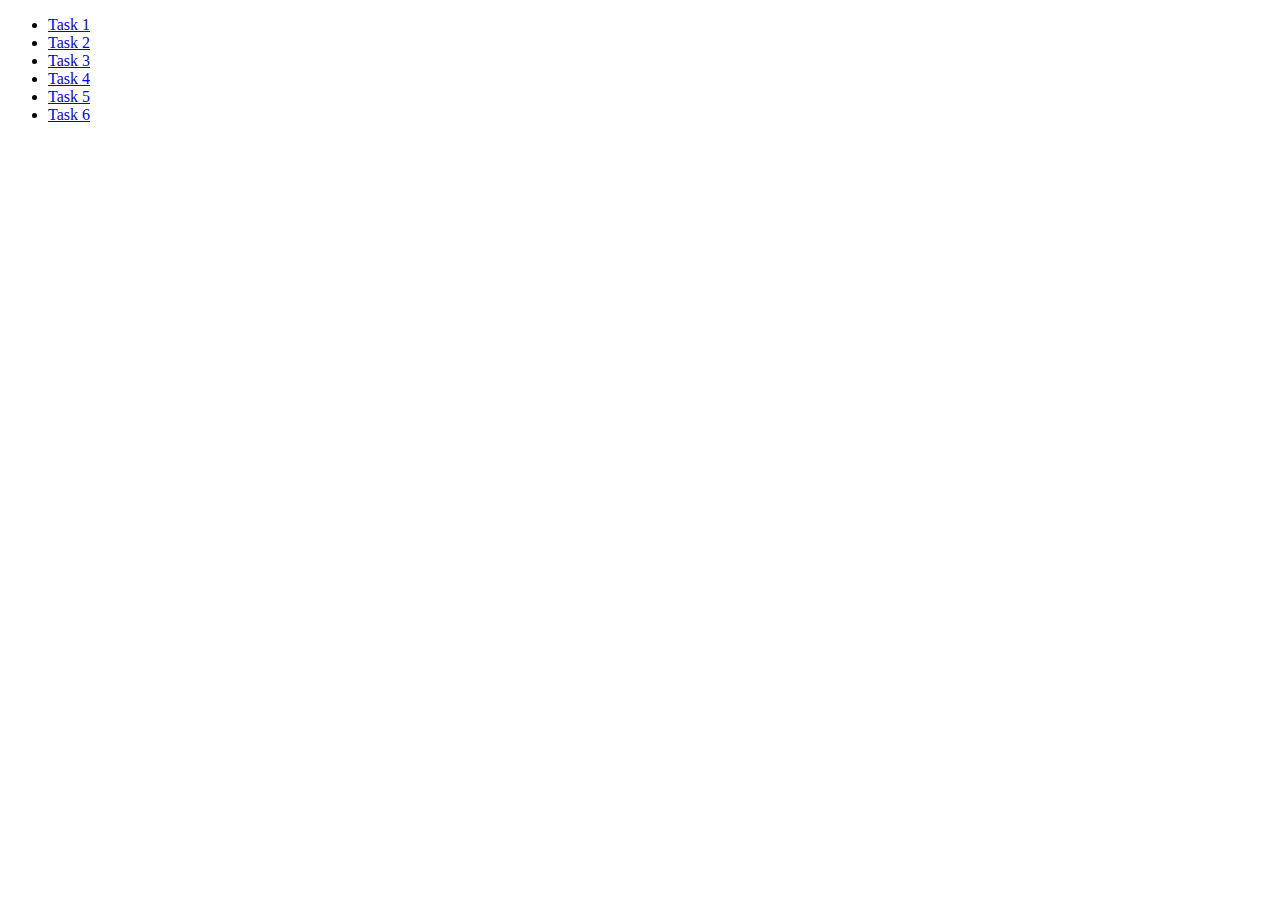
==== index.html @ 160079cd "Create index.html" ====
<!DOCTYPE html>
<html lang="en">

<head>
    <meta charset="UTF-8" />
    <meta http-equiv="X-UA-Compatible" content="IE=edge" />
    <meta name="viewport" content="width=device-width, initial-scale=1.0" />
    <title>Homework 7</title>
    <link rel="stylesheet" href="./css/common.css" />
</head>

<body>
    <ul>
        <li><a href="./task-1.html">Task 1</a></li>
        <li><a href="./task-2.html">Task 2</a></li>
        <li><a href="./task-3.html">Task 3</a></li>
        <li><a href="./task-4.html">Task 4</a></li>
        <li><a href="./task-5.html">Task 5</a></li>
        <li><a href="./task-6.html">Task 6</a></li>
    </ul>
</body>

</html>
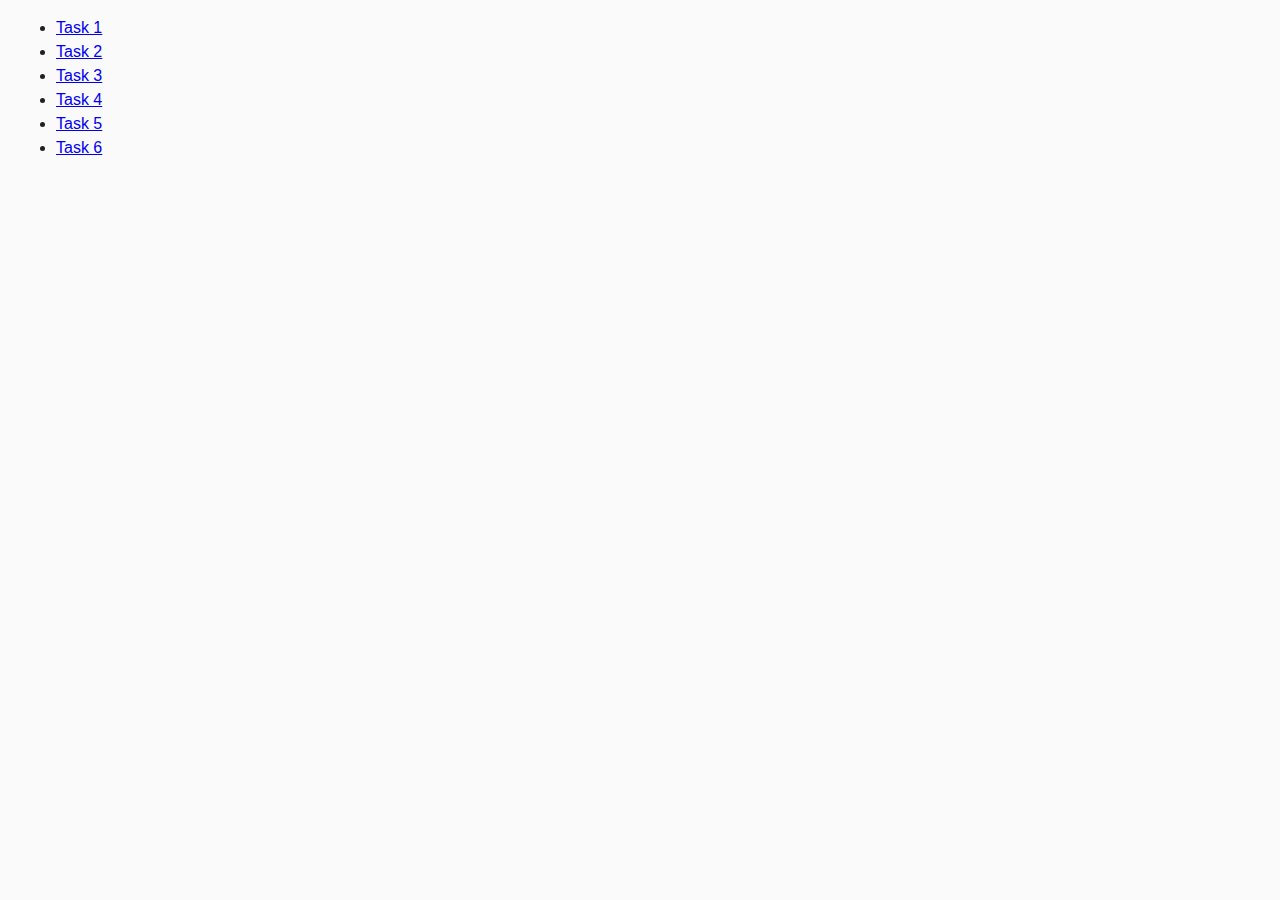
==== commit 7f31da7c: "Update index.html" ====
--- a/index.html
+++ b/index.html
@@ -6,7 +6,7 @@
     <meta http-equiv="X-UA-Compatible" content="IE=edge" />
     <meta name="viewport" content="width=device-width, initial-scale=1.0" />
     <title>Homework 7</title>
-    <link rel="stylesheet" href="./css/common.css" />
+    <link rel="stylesheet" href="./css/common.css">
 </head>
 
 <body>
--- a/css/common.css
+++ b/css/common.css
@@ -0,0 +1,15 @@
+* {
+    box-sizing: border-box;
+}
+
+body {
+    margin: 16px;
+    font-family: -apple-system, BlinkMacSystemFont, 'Segoe UI', Roboto, Oxygen,
+        Ubuntu, Cantarell, 'Open Sans', 'Helvetica Neue', sans-serif;
+    -webkit-font-smoothing: antialiased;
+    -moz-osx-font-smoothing: grayscale;
+    background-color: #fafafa;
+    color: #212121;
+    line-height: 1.5;
+}
+
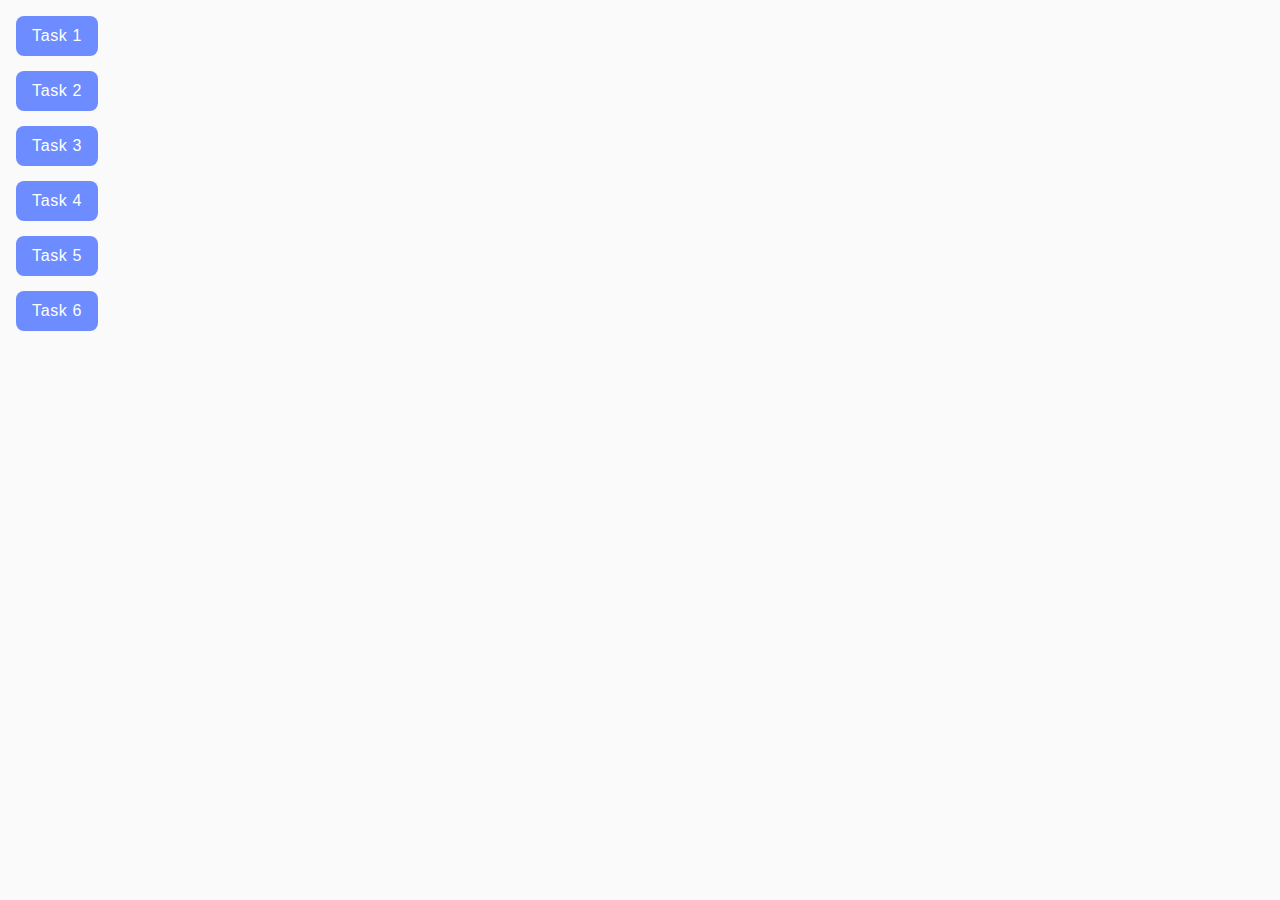
==== commit aa382cea: "Update index.html" ====
--- a/index.html
+++ b/index.html
@@ -6,17 +6,26 @@
     <meta http-equiv="X-UA-Compatible" content="IE=edge" />
     <meta name="viewport" content="width=device-width, initial-scale=1.0" />
     <title>Homework 7</title>
+    <link rel="preconnect" href="https://fonts.googleapis.com">
+    <link rel="preconnect" href="https://fonts.gstatic.com" crossorigin>
+    <link href="https://fonts.googleapis.com/css2?family=Montserrat&display=swap" rel="stylesheet">
+    <link rel="preconnect" href="https://fonts.googleapis.com">
+    <link rel="preconnect" href="https://fonts.gstatic.com" crossorigin>
+    <link href="https://fonts.googleapis.com/css2?family=Montserrat:wght@500&display=swap" rel="stylesheet">
+    <link rel="preconnect" href="https://fonts.googleapis.com">
+    <link rel="preconnect" href="https://fonts.gstatic.com" crossorigin>
+    <link href="https://fonts.googleapis.com/css2?family=Montserrat:wght@600&display=swap" rel="stylesheet">
     <link rel="stylesheet" href="./css/common.css">
 </head>
 
 <body>
     <ul>
-        <li><a href="./task-1.html">Task 1</a></li>
-        <li><a href="./task-2.html">Task 2</a></li>
-        <li><a href="./task-3.html">Task 3</a></li>
-        <li><a href="./task-4.html">Task 4</a></li>
-        <li><a href="./task-5.html">Task 5</a></li>
-        <li><a href="./task-6.html">Task 6</a></li>
+        <li><a class="task-button" href="./task-1.html">Task 1</a></li>
+        <li><a class="task-button" href="./task-2.html">Task 2</a></li>
+        <li><a class="task-button" href="./task-3.html">Task 3</a></li>
+        <li><a class="task-button" href="./task-4.html">Task 4</a></li>
+        <li><a class="task-button" href="./task-5.html">Task 5</a></li>
+        <li><a class="task-button" href="./task-6.html">Task 6</a></li>
     </ul>
 </body>
 
--- a/css/common.css
+++ b/css/common.css
@@ -1,3 +1,7 @@
+:root {
+    --font-family: "Montserrat", sans-serif;
+}
+
 * {
     box-sizing: border-box;
 }
@@ -12,4 +16,214 @@
     color: #212121;
     line-height: 1.5;
 }
-
+input {
+    padding: 8px;
+    font: inherit;
+}
+
+button {
+    cursor: pointer;
+}
+
+ul {
+    list-style-type: none;
+    margin-top: 0;
+    margin-bottom: 0;
+    padding-left: 0;
+}
+
+a {
+    text-decoration: none;
+}
+
+h1,
+h2,
+h3,
+h4,
+p {
+    margin-top: 0;
+    margin-bottom: 0;
+}
+
+img {
+    display: block;
+    max-width: 100%;
+    height: auto;
+}
+
+.task-button {
+    display: inline-block;
+    border-radius: 8px;
+    background-color: #6C8CFF;
+    color: #FFF;
+
+    font-size: 16px;
+    font-weight: 500;
+    letter-spacing: 0.04em;
+
+    transition: background-color 250ms cubic-bezier(0.4, 0, 0.2, 1);
+
+    padding: 8px 16px;
+    margin-bottom: 15px;
+}
+
+.task-button:hover {
+    background-color: #4E75FF;
+}
+
+.button-blue {
+    border-radius: 8px;
+    background-color: #6C8CFF;
+    color: #FFF;
+    border: none;
+
+    font-size: 16px;
+    font-weight: 500;
+    letter-spacing: 0.04em;
+
+    transition: background-color 250ms cubic-bezier(0.4, 0, 0.2, 1);
+
+    padding: 8px 16px;
+}
+
+.button-blue:hover {
+    background-color: #4E75FF;
+}
+
+.list {
+    list-style: none;
+}
+
+/**
+ |============================
+ | TASK 1
+ |============================
+*/
+#categories {
+    display: flex;
+    flex-direction: column;
+    gap: 24px;
+}
+
+.item {
+    max-width: 360px;
+    border-radius: 8px;
+    background-color: #F6F6FE;
+
+    padding: 16px;
+}
+
+.categories-tittle {
+    font-size: 24px;
+    font-weight: 600;
+    line-height: 1.33;
+    letter-spacing: 0.04em;
+
+    margin-bottom: 16px;
+}
+
+.item-list li {
+    border-radius: 4px;
+    border: 1px solid #808080;
+
+    font-size: 16px;
+    line-height: 1.5;
+    letter-spacing: 0.04em;
+
+    padding: 8px 16px;
+}
+
+.item-list li:not(:last-child) {
+    margin-bottom: 8px;
+}
+
+/**
+ |============================
+ | TASK 2
+ |============================
+*/
+.gallery {
+    display: flex;
+    flex-wrap: wrap;
+    justify-content: center;
+    gap: 24px;
+    row-gap: 48px;
+}
+
+/**
+ |============================
+ | TASK - 3
+ |============================
+*/
+#name-input {
+    border-radius: 4px;
+    border: 1px solid #808080;
+    outline: transparent;
+
+    font-size: 16px;
+    line-height: 1.5;
+    letter-spacing: 0.04em;
+
+    padding: 8px 16px;
+    margin-bottom: 16px;
+}
+
+#name-input:focus {
+    border: 1px solid #000;
+}
+
+/**
+ |============================
+ | TASK - 4
+ |============================
+*/
+
+.login-form {
+    display: flex;
+    flex-direction: column;
+    max-width: 320px;
+}
+
+.login-form label {
+    font-size: 16px;
+    line-height: 1.5;
+    letter-spacing: 0.04em;
+
+    margin-bottom: 16px;
+}
+
+.login-form input {
+    width: 100%;
+    border-radius: 4px;
+    border: 1px solid #808080;
+    outline: transparent;
+
+    padding: 8px 16px;
+    margin-top: 8px;
+}
+
+.login-form input:focus {
+    border: 1px solid #000;
+}
+
+.login-form .button-blue {
+    width: 86px;
+    height: 40px;
+}
+
+/**
+ |============================
+ | TASK - 5
+ |============================
+*/
+.widget {
+    text-align: center;
+}
+
+.widget p,
+.widget span {
+    font-size: 16px;
+    line-height: 1.5;
+    letter-spacing: 0.04em;
+    margin-bottom: 16px;
+}